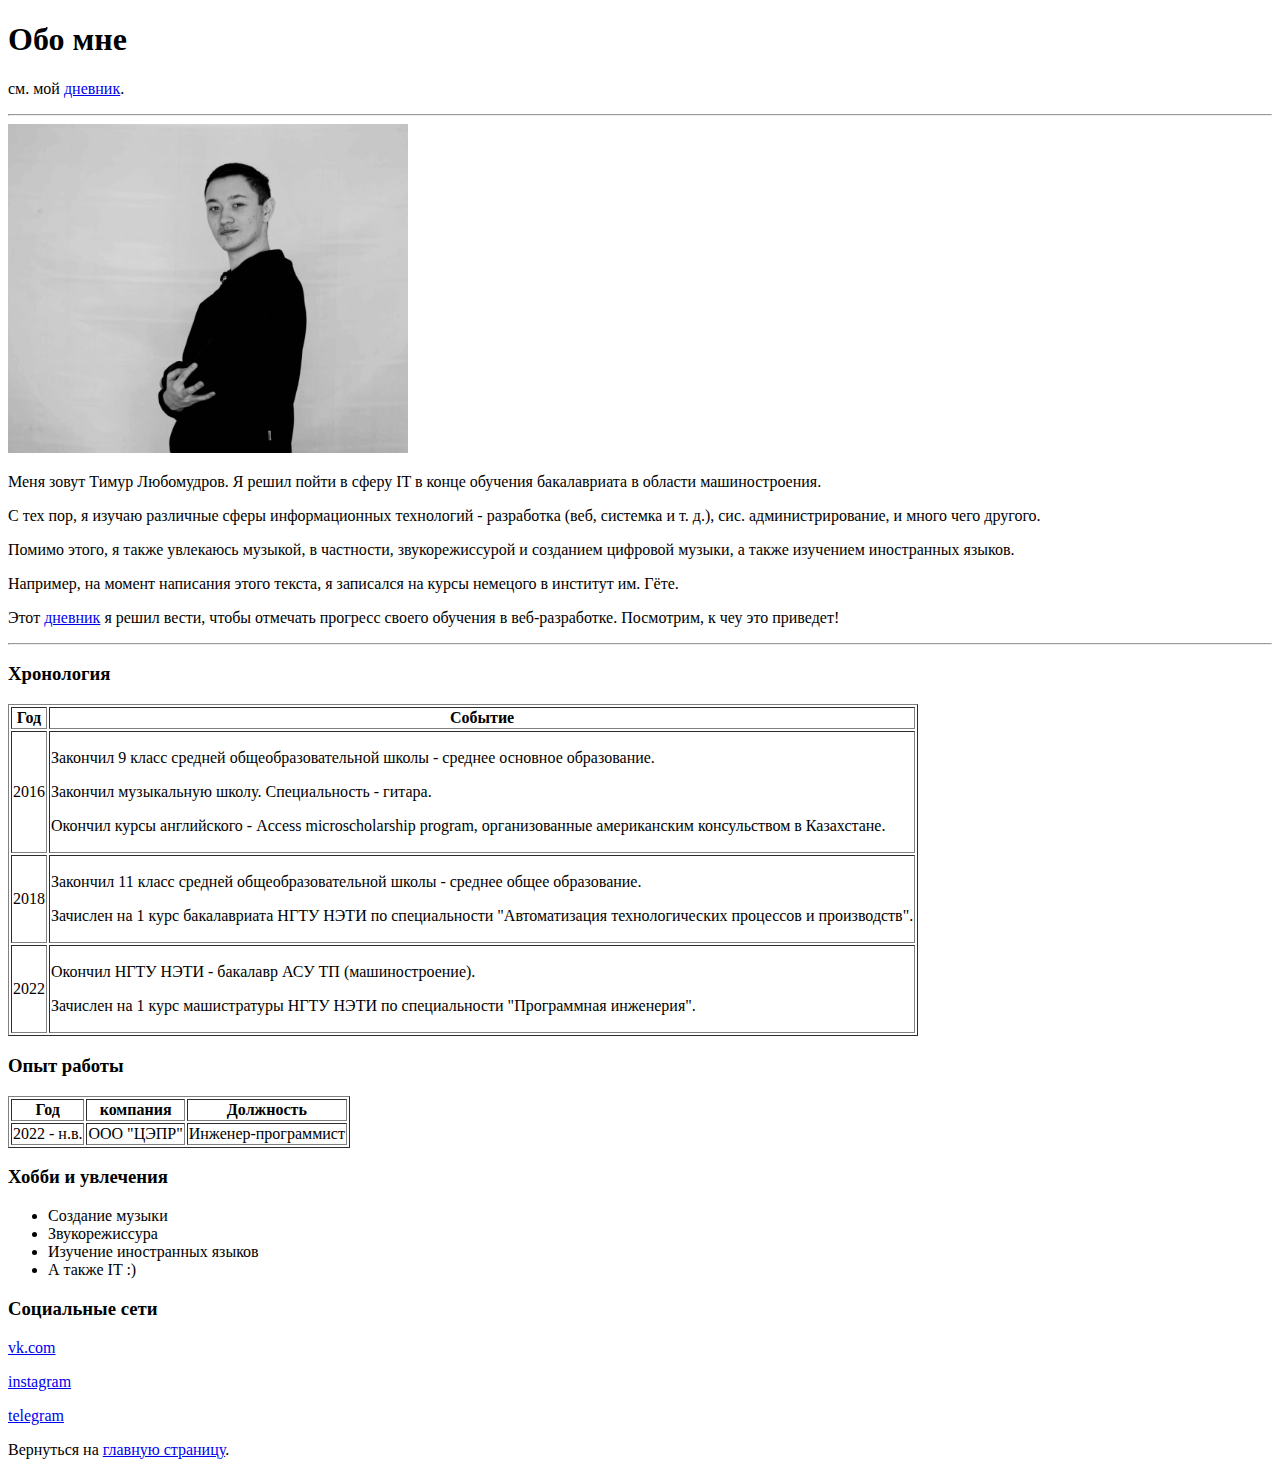
==== about me.html @ 7daea34c "initial commit" ====
<!DOCTYPE html>
<html lang="en">
<head>
    <meta charset="UTF-8">
    <meta http-equiv="X-UA-Compatible" content="IE=edge">
    <meta name="viewport" content="width=device-width, initial-scale=1.0">
    <title>Дневник недофронтэндера. Обо мне</title>
</head>
<body>
    <h1>Обо мне</h1>
    <p>см. мой <a href="index.html">дневник</a>.</p>
    <hr>
    <img src="my_photo.jpg" alt="Моя фотография, и точка." width="400"/>
    <p>Меня зовут Тимур Любомудров. Я решил пойти в сферу IT в конце обучения бакалавриата в области машиностроения.</p>
    <p>С тех пор, я изучаю различные сферы информационных технологий - разработка (веб, системка и т. д.), сис. администрирование, и много чего другого.</p>
    <p>Помимо этого, я также увлекаюсь музыкой, в частности, звукорежиссурой и созданием цифровой музыки, а также изучением иностранных языков.</p>
    <p>Например, на момент написания этого текста, я записался на курсы немецого в институт им. Гёте.</p>
    <p>Этот <a href="index.html">дневник</a> я решил вести, чтобы отмечать прогресс своего обучения в веб-разработке. Посмотрим, к чеу это приведет!</p>
    <hr>
    <div>
        <h3>Хронология</h3>
        <table border="1">
            <thead>
                <tr>
                    <th>Год</th>
                    <th>Событие</th>
                </tr>
            </thead>
            <tbody>
                <tr>
                    <td>2016</td>
                    <td>
                        <p>Закончил 9 класс средней общеобразовательной школы - среднее основное образование.</p>
                        <p>Закончил музыкальную школу. Специальность - гитара.</p>
                        <p>Окончил курсы английского - Access microscholarship program, организованные американским консульством в Казахстане.</p>
                    </td>
                </tr>
                <tr>
                    <td>2018</td>
                    <td>
                        <p>Закончил 11 класс средней общеобразовательной школы - среднее общее образование.</p>
                        <p>Зачислен на 1 курс бакалавриата НГТУ НЭТИ по специальности "Автоматизация технологических процессов и производств".</p>
                    </td>
                </tr>
                <tr>
                    <td>2022</td>
                    <td>
                        <p>Окончил НГТУ НЭТИ - бакалавр АСУ ТП (машиностроение).</p>
                        <p>Зачислен на 1 курс машистратуры НГТУ НЭТИ по специальности "Программная инженерия".</p>
                    </td>
                </tr>
            </tbody>

        </table>
    </div>
    <div>
        <h3>Опыт работы</h3>
        <table border="1">
            <thead>
                <tr>
                    <th>Год</th>
                    <th>компания</th>
                    <th>Должность</th>
                </tr>
            </thead>
            <tbody>
                <tr>
                    <td>2022 - н.в.</td>
                    <td>ООО "ЦЭПР"</td>
                    <td>Инженер-программист</td>
                </tr>
            </tbody>
        </table>
    </div>
    <div>
        <h3>Хобби и увлечения</h3>
        <ul>
            <li>Создание музыки</li>
            <li>Звукорежиссура</li>
            <li>Изучение иностранных языков</li>
            <li>А также IT :)</li>
        </ul>
    </div>
    <div>
        <h3>Социальные сети</h3>
        <p><a href="https://vk.com/lyubomudrov_n" target="_blank">vk.com</a></p>
        <p><a href="instagram.com/nebuchadnezzar_iii/">instagram</a></p>
        <p><a href="https://t.me/NeViNez">telegram</a></p>
    </div>
    <div>
        <p>Вернуться на <a href="index.html">главную страницу</a>.</p>
    </div>
</body>
</html>
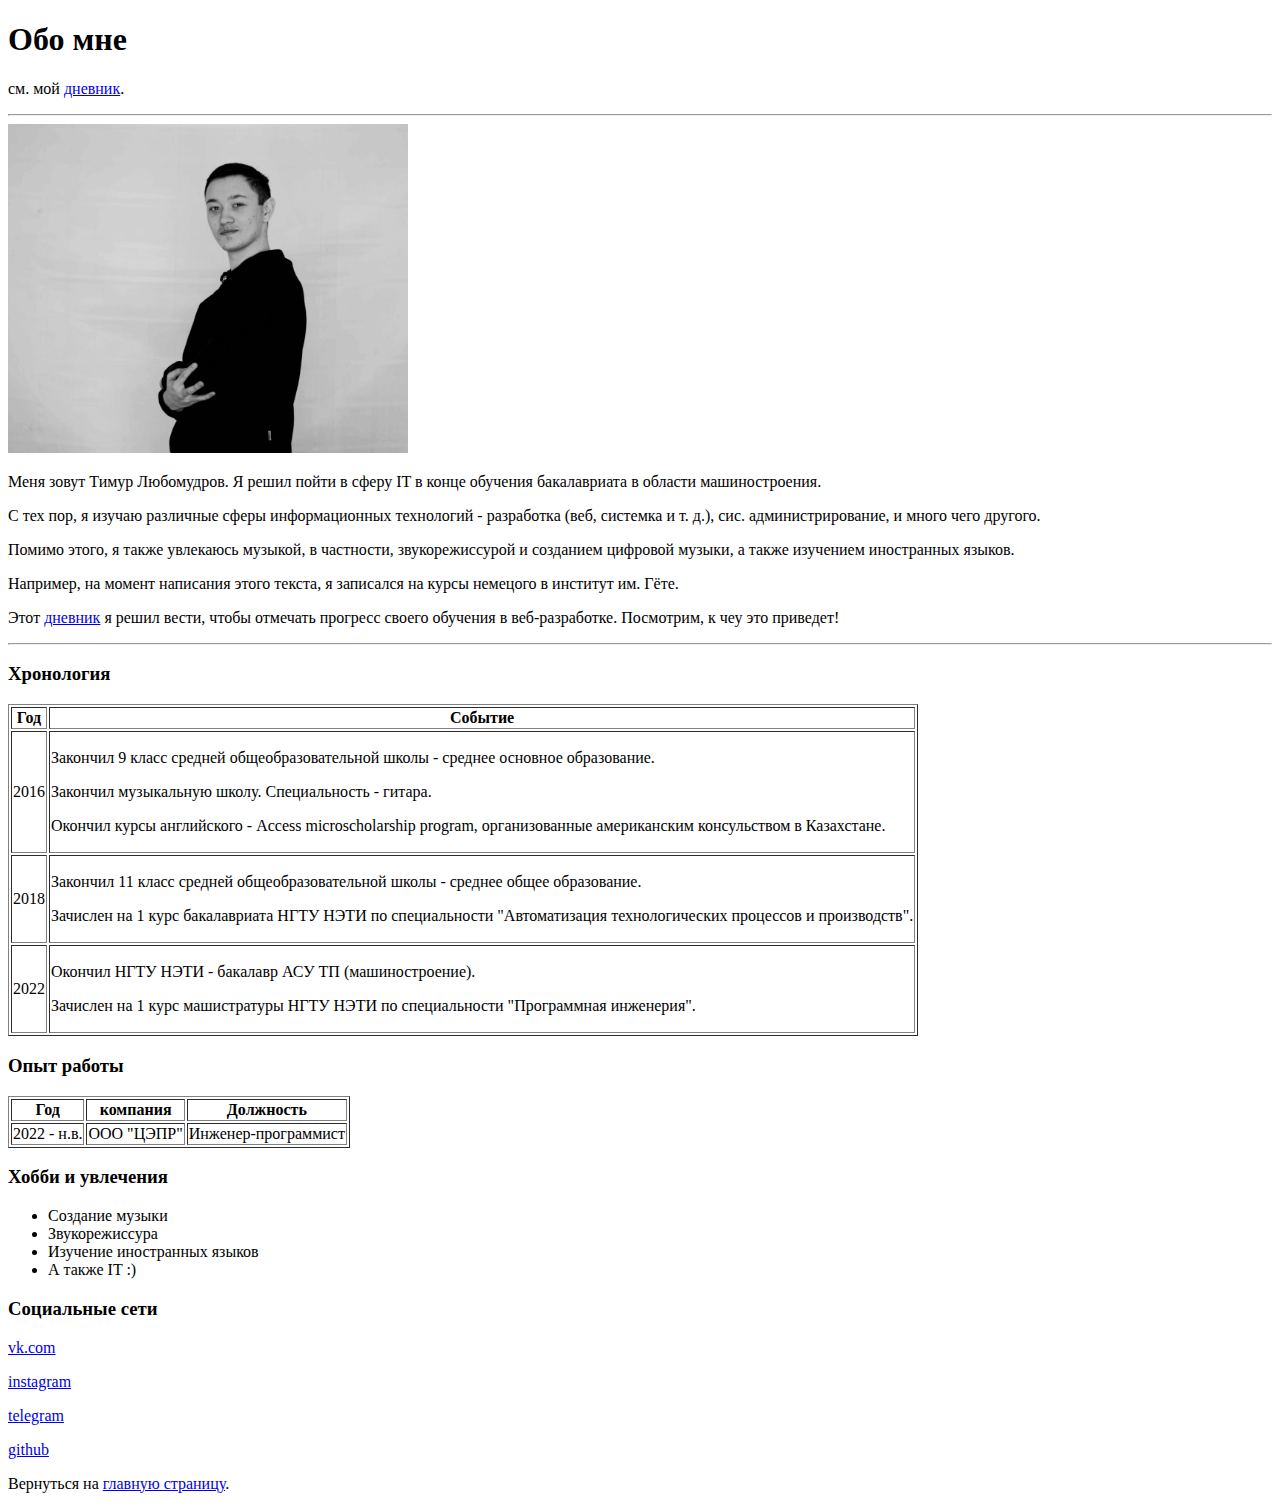
==== commit e999f2c9: "2022 - added git deployment message, added github link in about me/socials" ====
--- a/about me.html
+++ b/about me.html
@@ -86,6 +86,7 @@
         <p><a href="https://vk.com/lyubomudrov_n" target="_blank">vk.com</a></p>
         <p><a href="instagram.com/nebuchadnezzar_iii/">instagram</a></p>
         <p><a href="https://t.me/NeViNez">telegram</a></p>
+        <p><a href="https://github.com/NeViNez">github</a></p>
     </div>
     <div>
         <p>Вернуться на <a href="index.html">главную страницу</a>.</p>
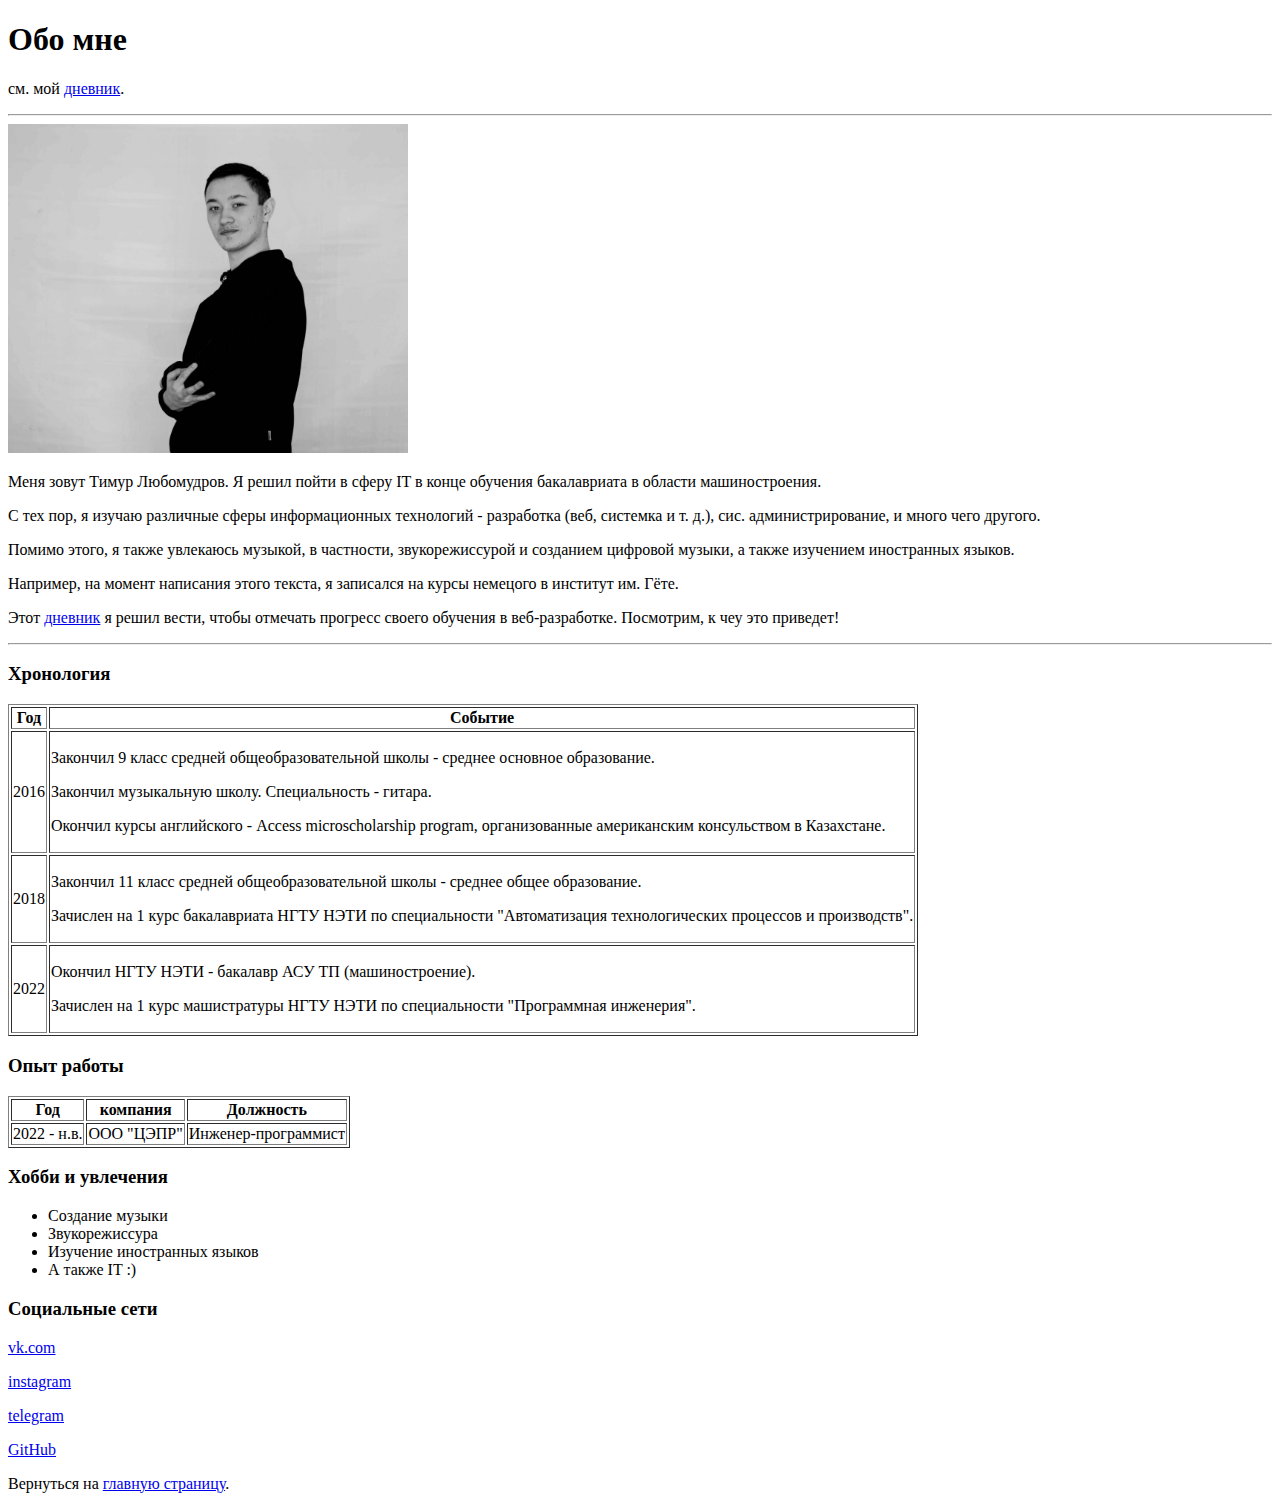
==== commit 2c67dcf0: "Added information about GitHub repository in chronology. Various small changes." ====
--- a/about me.html
+++ b/about me.html
@@ -86,7 +86,7 @@
         <p><a href="https://vk.com/lyubomudrov_n" target="_blank">vk.com</a></p>
         <p><a href="instagram.com/nebuchadnezzar_iii/">instagram</a></p>
         <p><a href="https://t.me/NeViNez">telegram</a></p>
-        <p><a href="https://github.com/NeViNez">github</a></p>
+        <p><a href="https://github.com/NeViNez">GitHub</a></p>
     </div>
     <div>
         <p>Вернуться на <a href="index.html">главную страницу</a>.</p>
